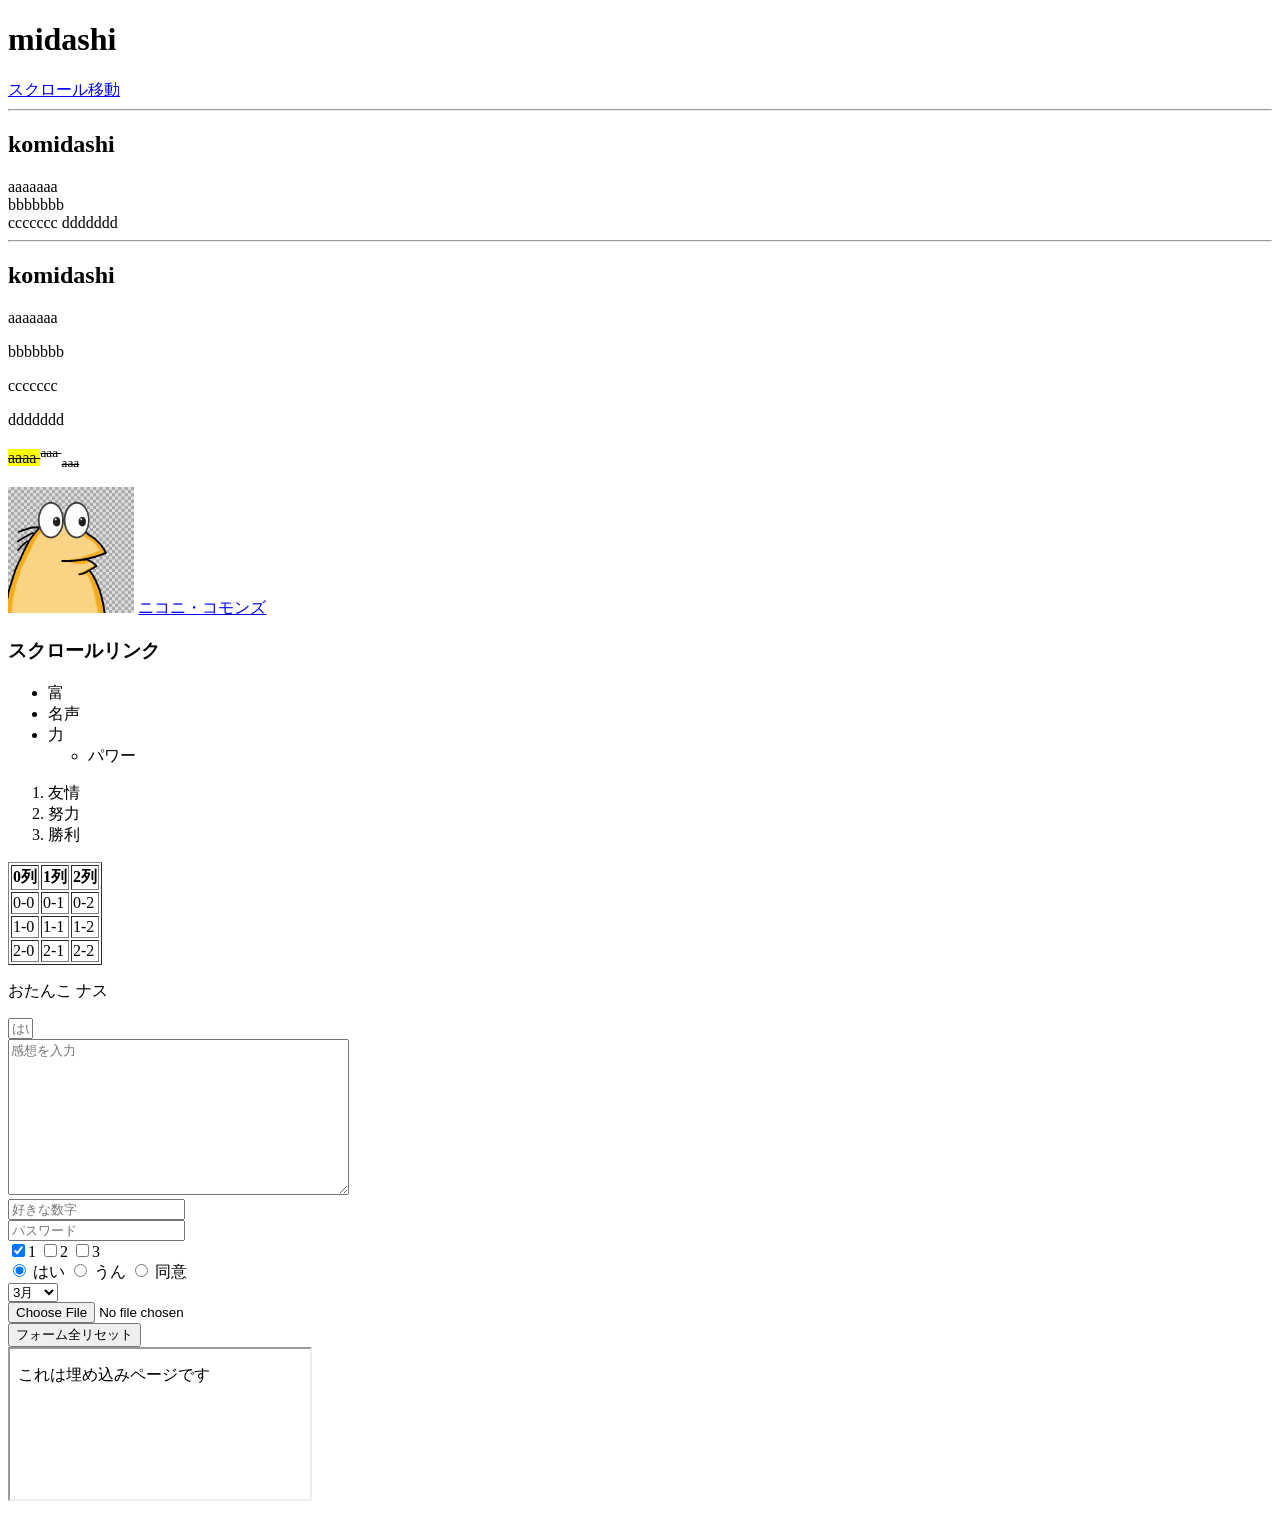
==== index.html @ 4563abb6 "フロントエンドカリキュラム、html編" ====
<!doctype html>
<html lang="ja">
  <head>
    <meta charset="UTF-8" />
    <meta name="viewport" content="width=device-width, initial-scale=1" />
    <title>Webのタイトル名</title>
  </head>
  <body>
    <h1> midashi </h1>
    <a href="#MoveInPage">スクロール移動</a>
    <hr>
    <h2> komidashi </h2>
    aaaaaaa <br>
    bbbbbbb <br>
    ccccccc
    ddddddd
    <hr>
    <h2> komidashi </h2>
    <p> aaaaaaa </p>
    <p> bbbbbbb </p>
    <p> ccccccc </p>
    <p> ddddddd </p>
    <p> 
      <del>
        <mark> aaaa </mark>
        <sup> aaa </sup>
        <sub> aaa </sub>
      </del>
    </p>
    <img src="images/nanj.jpg" alt="なんJ民" width="10%">
    <a href="https://commons.nicovideo.jp/works/nc200158" target="aaa"> ニコニ・コモンズ </a>
    <h3 id="MoveInPage">スクロールリンク</h3>

    <div>
      <ul>
        <li> 富 </li>
        <li> 名声 </li>
        <li> 力 
          <ul> 
            <li> パワー </li>
          </ul>
        </li>
      </ul>
  
      <ol>
        <li> 友情 </li>
        <li> 努力 </li>
        <li> 勝利 </li>
      </ol>

    </div>

    <table border="1"> 
      <tr>
        <th> 0列 </th>
        <th> 1列 </th>
        <th> 2列 </th>
      </tr>
      <tr> 
        <td> 0-0 </td>
        <td> 0-1 </td>
        <td> 0-2 </td>
      </tr>
      <tr>
        <td> 1-0 </td>
        <td> 1-1 </td>
        <td> 1-2 </td>
      </tr>
      <tr>
        <td> 2-0 </td>
        <td> 2-1 </td>
        <td> 2-2 </td>
      </tr>
    </table>

    <p> おたんこ<span> ナス </span></p>

    <form action="リンク先URL" method="post">
      <input type="text" name="myname" size="1" placeholder="はいかいいえで答えてください">
      <br>
      <textarea name="review" cols="40" rows="10" placeholder="感想を入力"></textarea>
      <br>
      <input type="number" name="number" placeholder="好きな数字">
      <br>
      <input type="password" name="password" placeholder="パスワード">
      <br>
      <input type="checkbox" name="food" value="1" checked>1
      <input type="checkbox" name="food" value="2">2
      <input type="checkbox" name="food" value="3">3
      <br>
      <input type="radio" name="site" value="1" checked> はい
      <input type="radio" name="site" value="2"> うん
      <input type="radio" name="site" value="3"> 同意
      <br>
      <select name="birthday">
      <option value="" disabled>--</option>
      <option value="1">1月</option>
      <option value="2">2月</option>
      <option value="3" selected>3月</option>
      <option value="4">4月</option>
      <option value="5">5月</option>
      <option value="6">6月</option>
      <option value="7">7月</option>
      <option value="8">8月</option>
      <option value="9">9月</option>
      <option value="10">10月</option>
      <option value="11">11月</option>
      <option value="12">12月</option>
      </select>

      <br> 

      <input type="file" name="file">

      <br> 

      <input type="reset" value="フォーム全リセット">
    </form>

    <iframe src="embed.html"></iframe>

  </body>
</html>
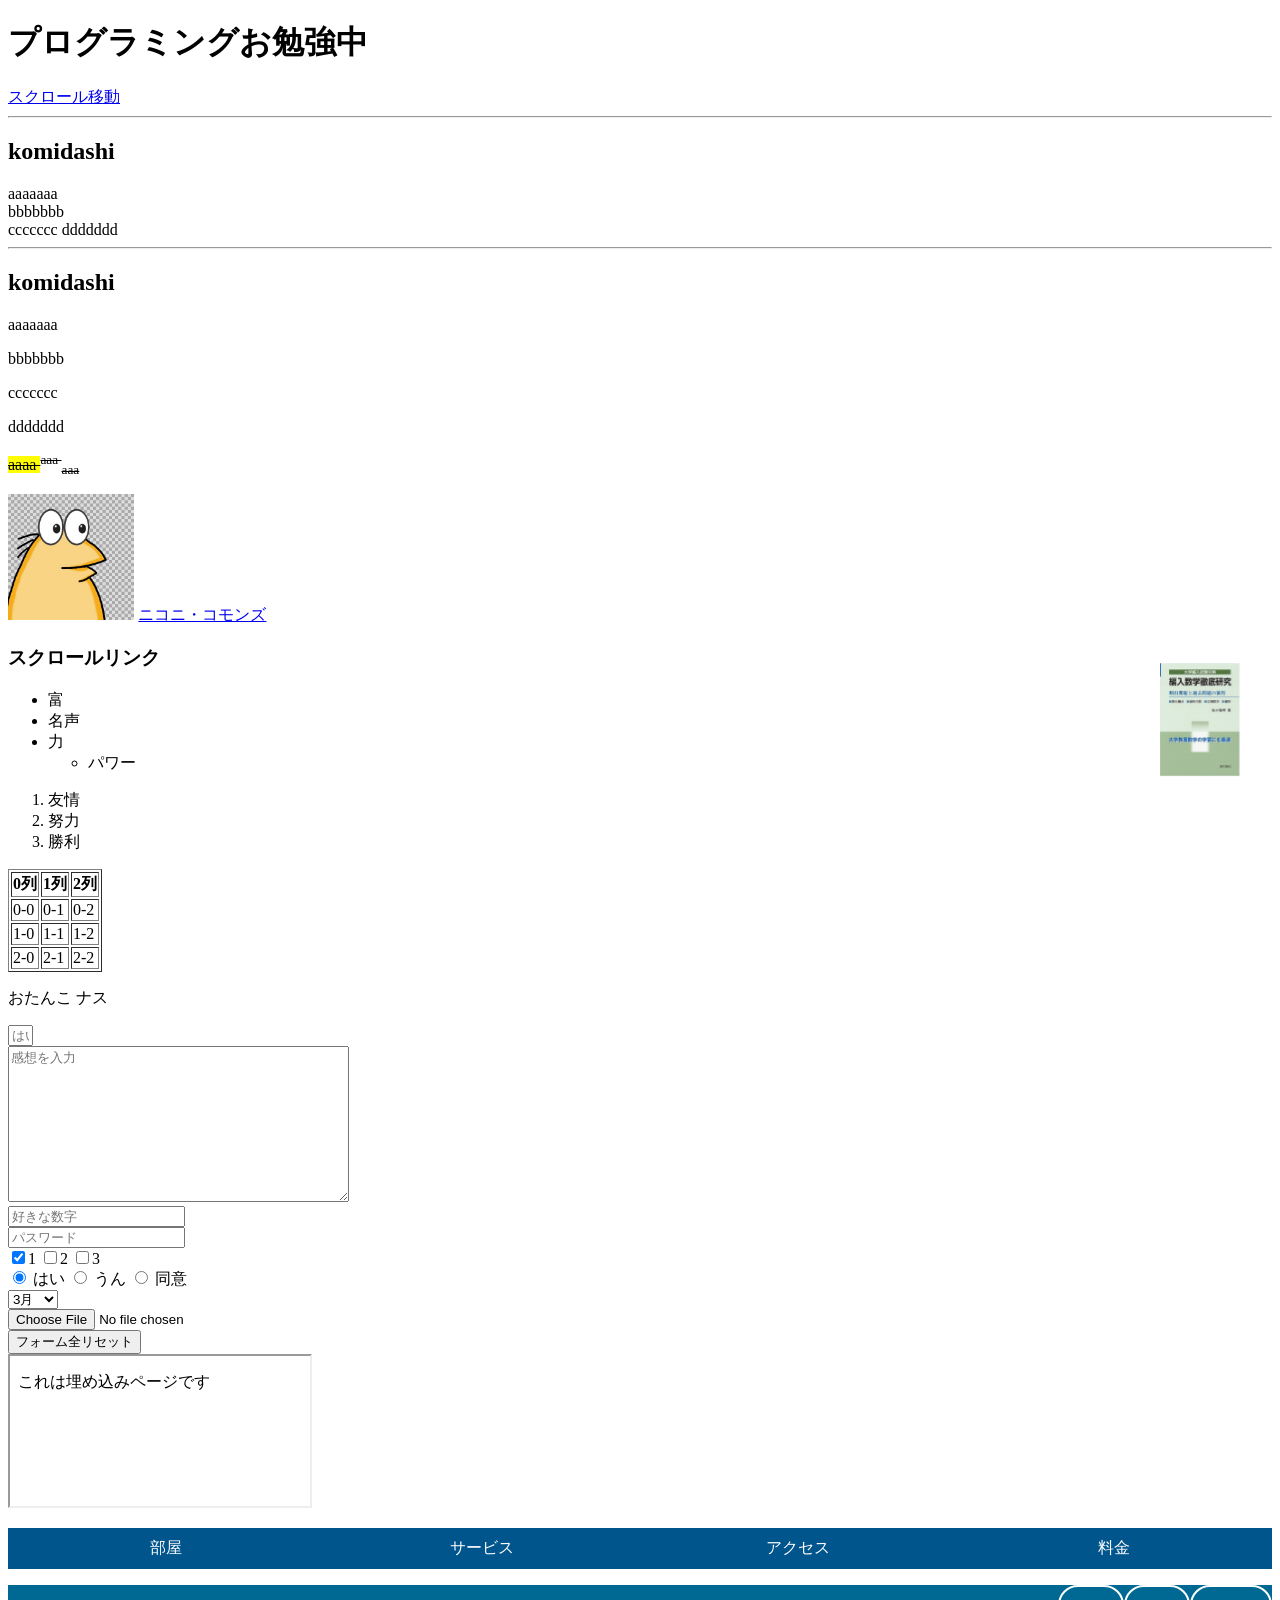
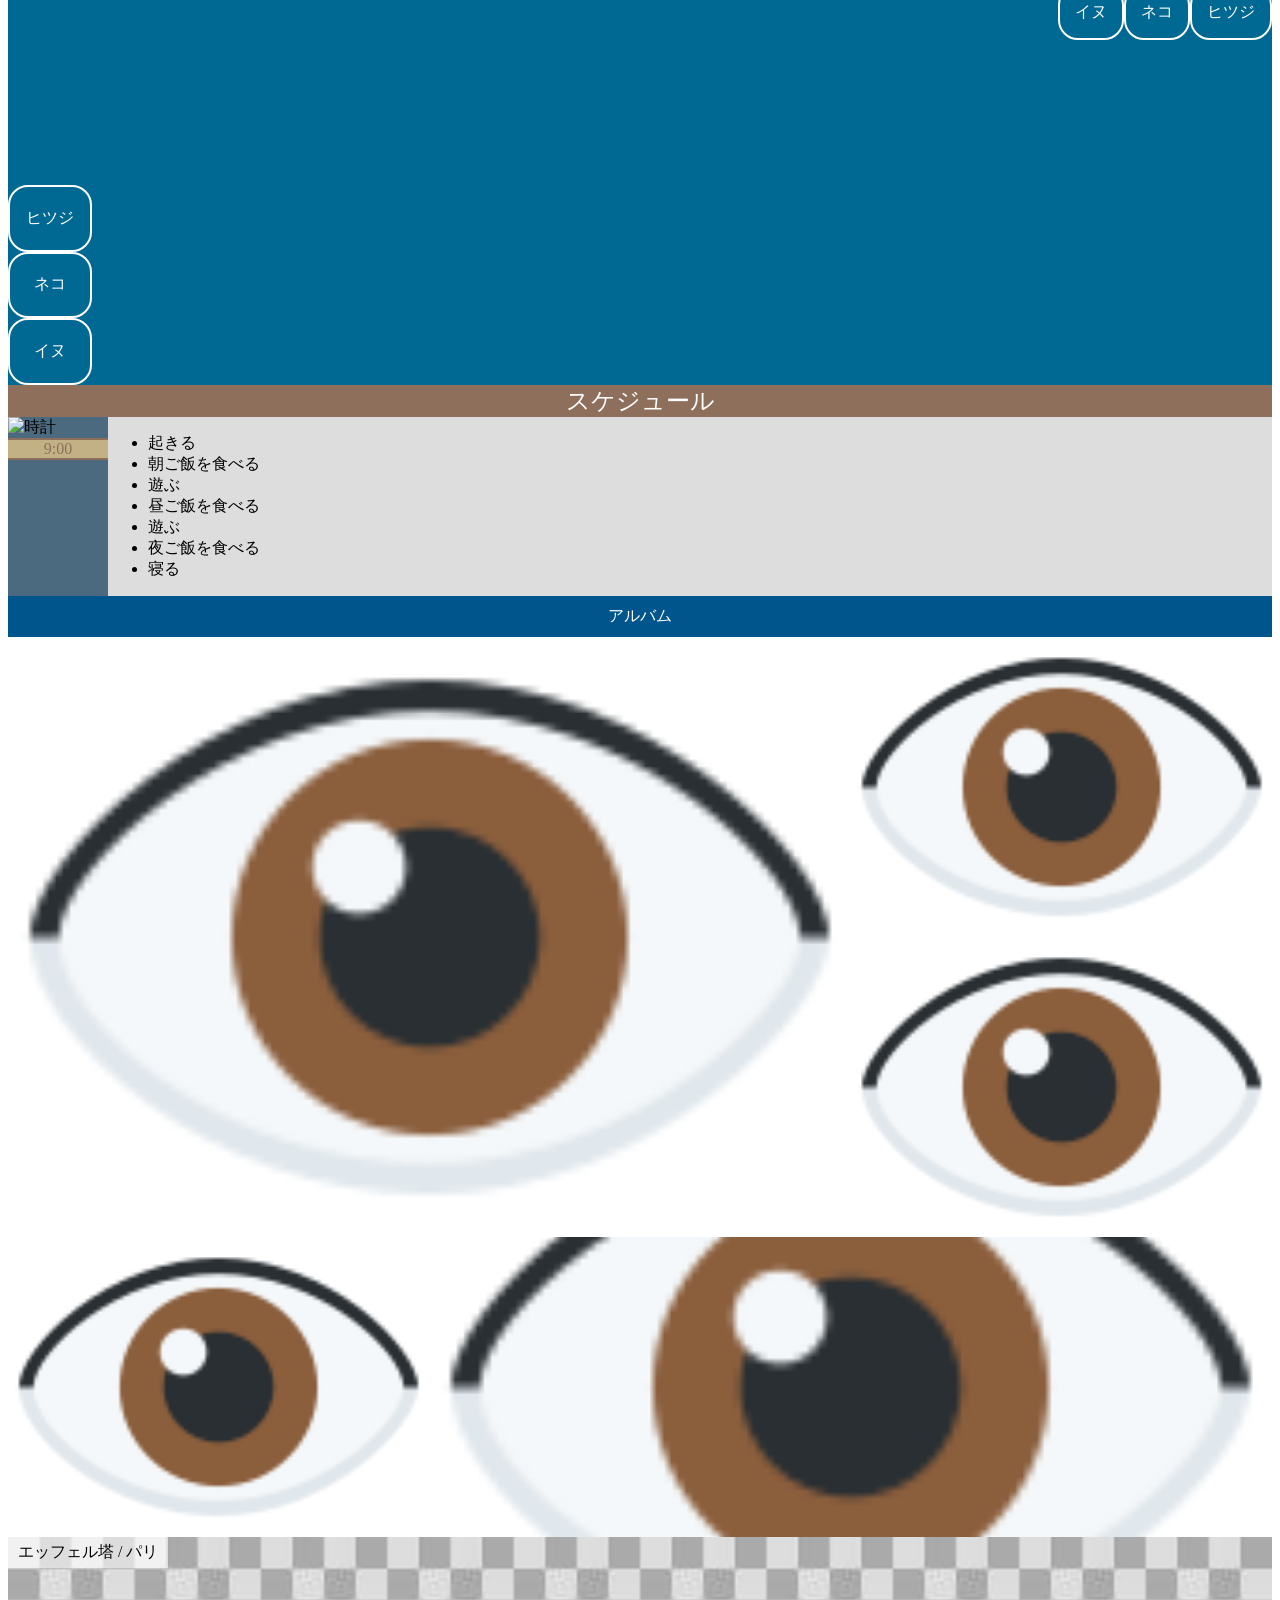
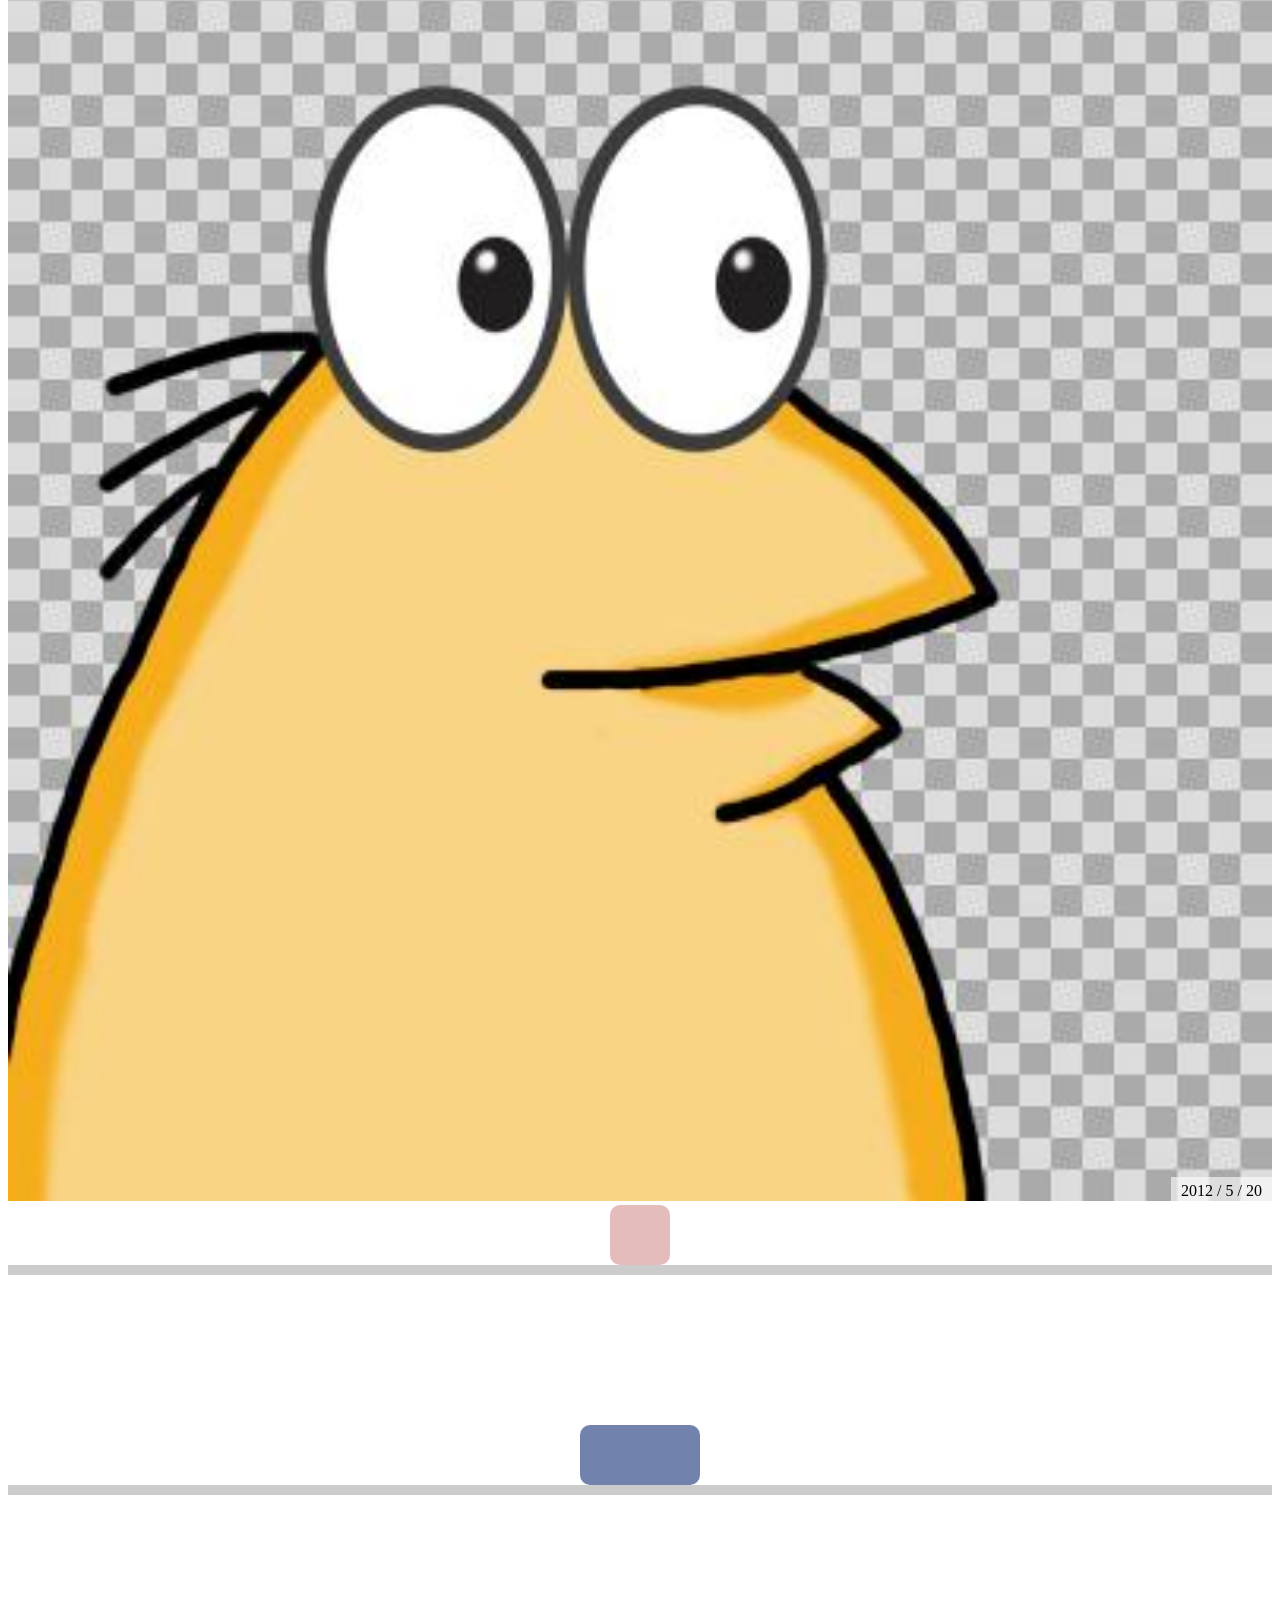
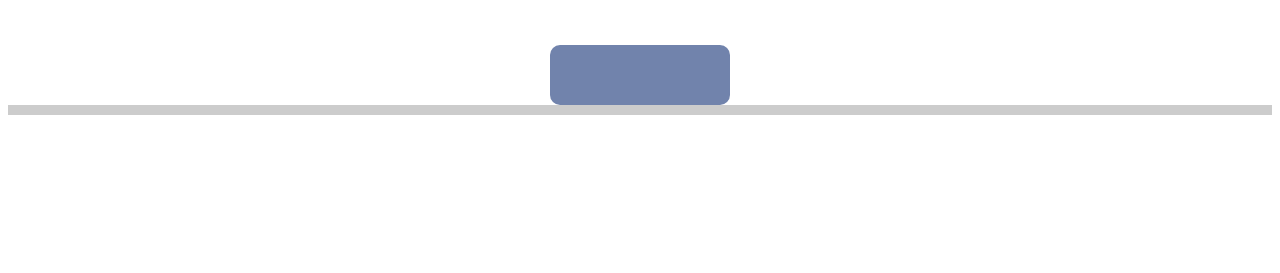
==== commit b4e401c3: "css中級編" ====
--- a/index.html
+++ b/index.html
@@ -1,123 +1,198 @@
 <!doctype html>
 <html lang="ja">
+  <link rel="stylesheet" href="hoge.css" />
   <head>
     <meta charset="UTF-8" />
     <meta name="viewport" content="width=device-width, initial-scale=1" />
-    <title>Webのタイトル名</title>
+    <title>parsley001</title>
   </head>
   <body>
-    <h1> midashi </h1>
+    <h1>プログラミングお勉強中</h1>
     <a href="#MoveInPage">スクロール移動</a>
-    <hr>
-    <h2> komidashi </h2>
-    aaaaaaa <br>
-    bbbbbbb <br>
-    ccccccc
-    ddddddd
-    <hr>
-    <h2> komidashi </h2>
-    <p> aaaaaaa </p>
-    <p> bbbbbbb </p>
-    <p> ccccccc </p>
-    <p> ddddddd </p>
-    <p> 
+    <hr />
+    <h2>komidashi</h2>
+    aaaaaaa <br />
+    bbbbbbb <br />
+    ccccccc ddddddd
+    <hr />
+    <h2>komidashi</h2>
+    <p>aaaaaaa</p>
+    <p>bbbbbbb</p>
+    <p>ccccccc</p>
+    <p>ddddddd</p>
+    <p>
       <del>
         <mark> aaaa </mark>
         <sup> aaa </sup>
         <sub> aaa </sub>
       </del>
     </p>
-    <img src="images/nanj.jpg" alt="なんJ民" width="10%">
-    <a href="https://commons.nicovideo.jp/works/nc200158" target="aaa"> ニコニ・コモンズ </a>
+    <img src="images/nanj.jpg" alt="なんJ民" width="10%" />
+    <a href="https://commons.nicovideo.jp/works/nc200158" target="aaa">
+      ニコニ・コモンズ
+    </a>
     <h3 id="MoveInPage">スクロールリンク</h3>
 
     <div>
       <ul>
-        <li> 富 </li>
-        <li> 名声 </li>
-        <li> 力 
-          <ul> 
-            <li> パワー </li>
+        <li>富</li>
+        <li>名声</li>
+        <li>
+          力
+          <ul>
+            <li>パワー</li>
           </ul>
         </li>
       </ul>
-  
+
       <ol>
-        <li> 友情 </li>
-        <li> 努力 </li>
-        <li> 勝利 </li>
+        <li>友情</li>
+        <li>努力</li>
+        <li>勝利</li>
       </ol>
-
     </div>
 
-    <table border="1"> 
+    <table border="1">
       <tr>
-        <th> 0列 </th>
-        <th> 1列 </th>
-        <th> 2列 </th>
-      </tr>
-      <tr> 
-        <td> 0-0 </td>
-        <td> 0-1 </td>
-        <td> 0-2 </td>
+        <th>0列</th>
+        <th>1列</th>
+        <th>2列</th>
       </tr>
       <tr>
-        <td> 1-0 </td>
-        <td> 1-1 </td>
-        <td> 1-2 </td>
+        <td>0-0</td>
+        <td>0-1</td>
+        <td>0-2</td>
       </tr>
       <tr>
-        <td> 2-0 </td>
-        <td> 2-1 </td>
-        <td> 2-2 </td>
+        <td>1-0</td>
+        <td>1-1</td>
+        <td>1-2</td>
+      </tr>
+      <tr>
+        <td>2-0</td>
+        <td>2-1</td>
+        <td>2-2</td>
       </tr>
     </table>
 
-    <p> おたんこ<span> ナス </span></p>
+    <p>おたんこ<span> ナス </span></p>
 
     <form action="リンク先URL" method="post">
-      <input type="text" name="myname" size="1" placeholder="はいかいいえで答えてください">
-      <br>
-      <textarea name="review" cols="40" rows="10" placeholder="感想を入力"></textarea>
-      <br>
-      <input type="number" name="number" placeholder="好きな数字">
-      <br>
-      <input type="password" name="password" placeholder="パスワード">
-      <br>
-      <input type="checkbox" name="food" value="1" checked>1
-      <input type="checkbox" name="food" value="2">2
-      <input type="checkbox" name="food" value="3">3
-      <br>
-      <input type="radio" name="site" value="1" checked> はい
-      <input type="radio" name="site" value="2"> うん
-      <input type="radio" name="site" value="3"> 同意
-      <br>
+      <input
+        type="text"
+        name="myname"
+        size="1"
+        placeholder="はいかいいえで答えてください"
+      />
+      <br />
+      <textarea
+        name="review"
+        cols="40"
+        rows="10"
+        placeholder="感想を入力"
+      ></textarea>
+      <br />
+      <input type="number" name="number" placeholder="好きな数字" />
+      <br />
+      <input type="password" name="password" placeholder="パスワード" />
+      <br />
+      <input type="checkbox" name="food" value="1" checked />1
+      <input type="checkbox" name="food" value="2" />2
+      <input type="checkbox" name="food" value="3" />3
+      <br />
+      <input type="radio" name="site" value="1" checked /> はい
+      <input type="radio" name="site" value="2" /> うん
+      <input type="radio" name="site" value="3" /> 同意
+      <br />
       <select name="birthday">
-      <option value="" disabled>--</option>
-      <option value="1">1月</option>
-      <option value="2">2月</option>
-      <option value="3" selected>3月</option>
-      <option value="4">4月</option>
-      <option value="5">5月</option>
-      <option value="6">6月</option>
-      <option value="7">7月</option>
-      <option value="8">8月</option>
-      <option value="9">9月</option>
-      <option value="10">10月</option>
-      <option value="11">11月</option>
-      <option value="12">12月</option>
+        <option value="" disabled>--</option>
+        <option value="1">1月</option>
+        <option value="2">2月</option>
+        <option value="3" selected>3月</option>
+        <option value="4">4月</option>
+        <option value="5">5月</option>
+        <option value="6">6月</option>
+        <option value="7">7月</option>
+        <option value="8">8月</option>
+        <option value="9">9月</option>
+        <option value="10">10月</option>
+        <option value="11">11月</option>
+        <option value="12">12月</option>
       </select>
 
-      <br> 
+      <br />
 
-      <input type="file" name="file">
+      <input type="file" name="file" />
 
-      <br> 
+      <br />
 
-      <input type="reset" value="フォーム全リセット">
+      <input type="reset" value="フォーム全リセット" />
     </form>
 
     <iframe src="embed.html"></iframe>
 
+    <ul class="menu">
+      <li>部屋</li>
+      <li>サービス</li>
+      <li>アクセス</li>
+      <li>料金</li>
+    </ul>
+
+    <div class="animals">
+      <div class="name">イヌ</div>
+      <div class="name">ネコ</div>
+      <div class="name">ヒツジ</div>
+    </div>
+
+    <div class="animals2">
+      <div class="name">イヌ</div>
+      <div class="name">ネコ</div>
+      <div class="name">ヒツジ</div>
+    </div>
+
+    <div class="schedule">
+      <div class="title">スケジュール</div>
+      <div class="time">
+        <img src="clock.jpg" alt="時計" />
+        <div class="digital">9:00</div>
+      </div>
+      <div class="list">
+        <ul>
+          <li>起きる</li>
+          <li>朝ご飯を食べる</li>
+          <li>遊ぶ</li>
+          <li>昼ご飯を食べる</li>
+          <li>遊ぶ</li>
+          <li>夜ご飯を食べる</li>
+          <li>寝る</li>
+        </ul>
+      </div>
+    </div>
+
+    <div class="album">
+      <div class="title">アルバム</div>
+      <img src="images/eye.png" alt="アルバム1" id="album1" />
+      <img src="images/eye.png" alt="アルバム2" id="album2" />
+      <img src="images/eye.png" alt="アルバム3" />
+      <img src="images/eye.png" alt="アルバム4" />
+      <img src="images/eye.png" alt="アルバム5" />
+    </div>
+
+    <div class="paris">
+      <img src="images/nanj.jpg" alt="nanj" />
+      <div class="place">エッフェル塔 / パリ</div>
+      <div class="date">2012 / 5 / 20</div>
+    </div>
+
+    <div class="sheep">
+      <img src="images/徹底研究.jpg" alt="編入数学徹底研究" />
+    </div>
+
+    <div class="one"></div>
+    <div class="space"></div>
+    <div class="two"></div>
+    <div class="space"></div>
+    <div class="three"></div>
+    <div class="space"></div>
   </body>
 </html>
--- a/hoge.css
+++ b/hoge.css
@@ -0,0 +1,173 @@
+.menu {
+  display: flex;
+  list-style: none;
+  padding: 0;
+  width: 100%;
+  background: #01558d;
+  color: white;
+}
+.menu li {
+  width: 100%;
+  text-align: center;
+  padding: 10px 0;
+}
+
+.animals {
+  width: 100%;
+  height: 200px;
+  background: #006993;
+  display: flex;
+  justify-content: flex-end;
+  align-items: flex-start;
+}
+.animals .name {
+  color: white;
+  border: solid 2px;
+  border-radius: 20px;
+  padding: 15px;
+}
+
+.animals2 {
+  width: 100%;
+  height: 200px;
+  background: #006993;
+  display: flex;
+  justify-content: flex-end;
+  align-items: flex-start;
+  flex-direction: column-reverse;
+}
+.animals2 .name {
+  width: 80px;
+  height: 80px;
+  color: white;
+  border: solid 2px;
+  border-radius: 20px;
+  display: flex;
+  justify-content: center;
+  align-items: center;
+}
+
+.schedule {
+  display: grid;
+  grid-template-areas:
+    "title title" /*グリッド生成*/
+    "time list";
+  grid-template-columns: 100px auto;
+}
+.schedule .title {
+  grid-area: title;
+  color: white;
+  background: #8e6f5c;
+  font-size: 1.5rem;
+  text-align: center;
+}
+.schedule .time {
+  grid-area: time;
+  background: #4b697f;
+}
+.schedule img {
+  width: 100%;
+}
+.schedule .digital {
+  color: #8e6f5c;
+  background: #c2b185;
+  border-top: solid 2px;
+  border-bottom: solid 2px;
+  text-align: center;
+}
+.schedule .list {
+  grid-area: list;
+  background: #dddddd;
+}
+
+.album {
+  display: grid;
+  grid-template-columns: 1fr 1fr 1fr;
+  grid-template-rows: auto 300px 300px 300px;
+}
+.album .title {
+  grid-column-start: 1;
+  grid-column-end: 4;
+  background: #01558d;
+  color: white;
+  text-align: center;
+  padding: 10px 0;
+}
+#album1 {
+  grid-column-start: 1;
+  grid-column-end: 3;
+  grid-row-start: 2;
+  grid-row-end: 4;
+}
+#album2 {
+  grid-column-start: -3;
+  grid-column-end: -1;
+  grid-row-start: -2;
+  grid-row-end: -1;
+}
+.album img {
+  width: 100%;
+  height: 100%;
+  object-fit: cover;
+}
+
+.paris {
+  position: relative;
+}
+.paris .place {
+  position: absolute;
+  top: 0;
+  left: 0;
+  background: rgba(255, 255, 255, 0.6);
+  padding: 5px 10px;
+}
+.paris .date {
+  position: absolute;
+  bottom: 0;
+  right: 0;
+  background: rgba(255, 255, 255, 0.6);
+  padding: 5px 10px;
+}
+.paris img {
+  width: 100%;
+}
+
+.sheep {
+  position: fixed;
+  right: 40px;
+  bottom: 120px;
+  width: 80px;
+}
+.sheep img {
+  width: 100%;
+}
+
+.one {
+  position: sticky;
+  top: 0;
+  width: 60px;
+  background: #e4bcbc;
+}
+.two {
+  position: sticky;
+  top: 60px;
+  width: 120px;
+  background: #7183ac;
+}
+.three {
+  position: sticky;
+  top: 120px;
+  width: 180px;
+  background: #7183ac;
+}
+.one,
+.two,
+.three {
+  height: 60px;
+  margin: auto;
+  border-radius: 10px;
+}
+.space {
+  height: 150px;
+  border-top: solid 10px #cccccc;
+}
